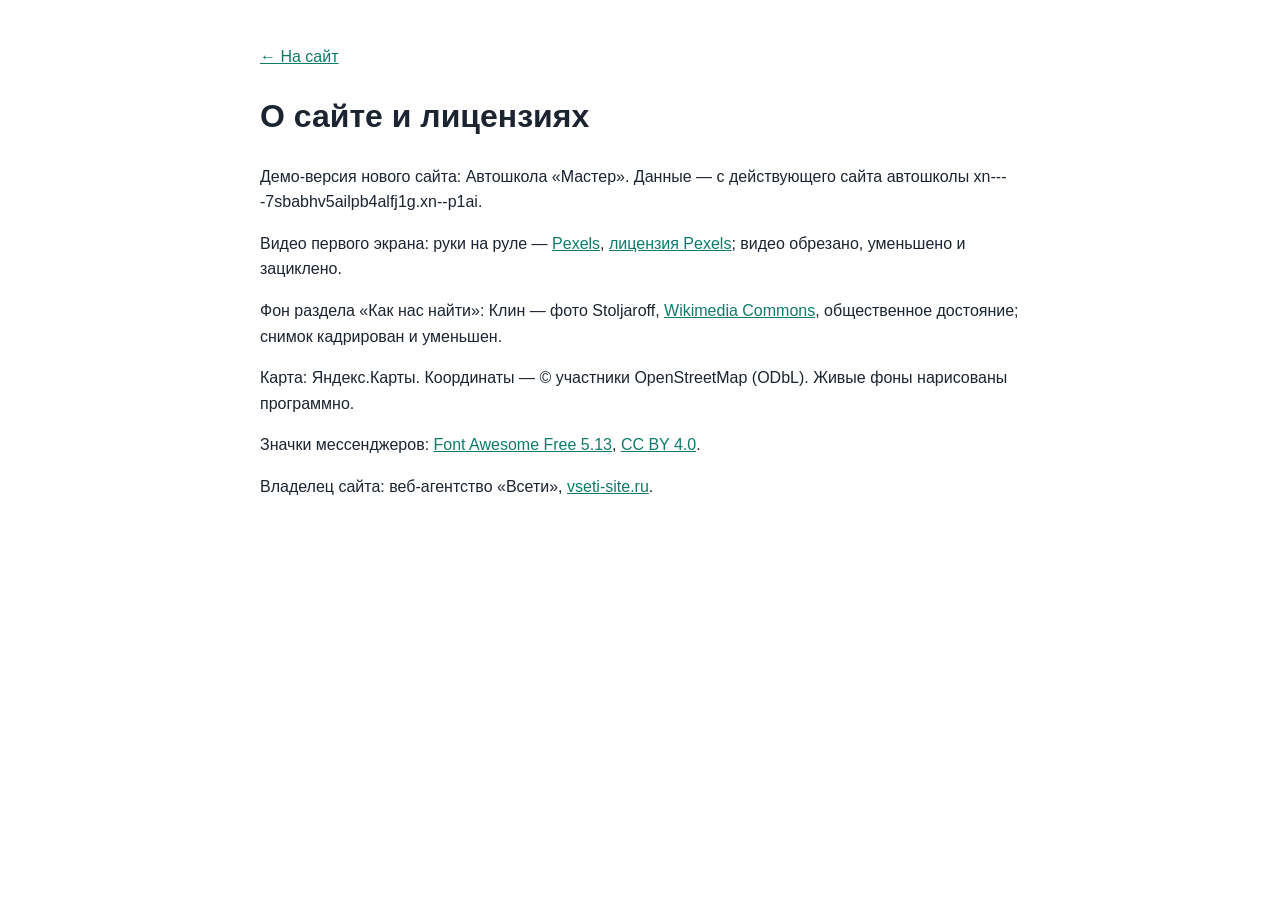
==== credits.html @ 21d7100f "Автошкола: этап 1 — главная, цены, контакты" ====
<!doctype html><html lang="ru"><head><meta charset="utf-8"><meta name="viewport" content="width=device-width,initial-scale=1"><meta name="robots" content="noindex"><title>О сайте — Автошкола «Мастер»</title>
<style>body{font:16px/1.6 Inter,Arial,sans-serif;max-width:760px;margin:0 auto;padding:28px 18px;color:#1b2430}a{color:#0f7a6b}</style></head><body>
<p><a href="./">← На сайт</a></p><h1>О сайте и лицензиях</h1>
<p>Демо-версия нового сайта: Автошкола «Мастер». Данные — с действующего сайта автошколы xn----7sbabhv5ailpb4alfj1g.xn--p1ai.</p>
<p>Видео первого экрана: руки на руле — <a href="https://www.pexels.com/video/5951267/" target="_blank" rel="noopener">Pexels</a>, <a href="https://www.pexels.com/license/" target="_blank" rel="noopener">лицензия Pexels</a>; видео обрезано, уменьшено и зациклено.</p>
<p>Фон раздела «Как нас найти»: Клин — фото Stoljaroff, <a href="https://commons.wikimedia.org/wiki/File:Klin_159.jpg" target="_blank" rel="noopener">Wikimedia Commons</a>, общественное достояние; снимок кадрирован и уменьшен.</p>
<p>Карта: Яндекс.Карты. Координаты — © участники OpenStreetMap (ODbL). Живые фоны нарисованы программно.</p>
<p>Значки мессенджеров: <a href="https://fontawesome.com" target="_blank" rel="noopener">Font Awesome Free 5.13</a>, <a href="https://creativecommons.org/licenses/by/4.0/" target="_blank" rel="noopener">CC BY 4.0</a>.</p>
<p>Владелец сайта: веб-агентство «Всети», <a href="https://vseti-site.ru" target="_blank" rel="noopener">vseti-site.ru</a>.</p>
</body></html>
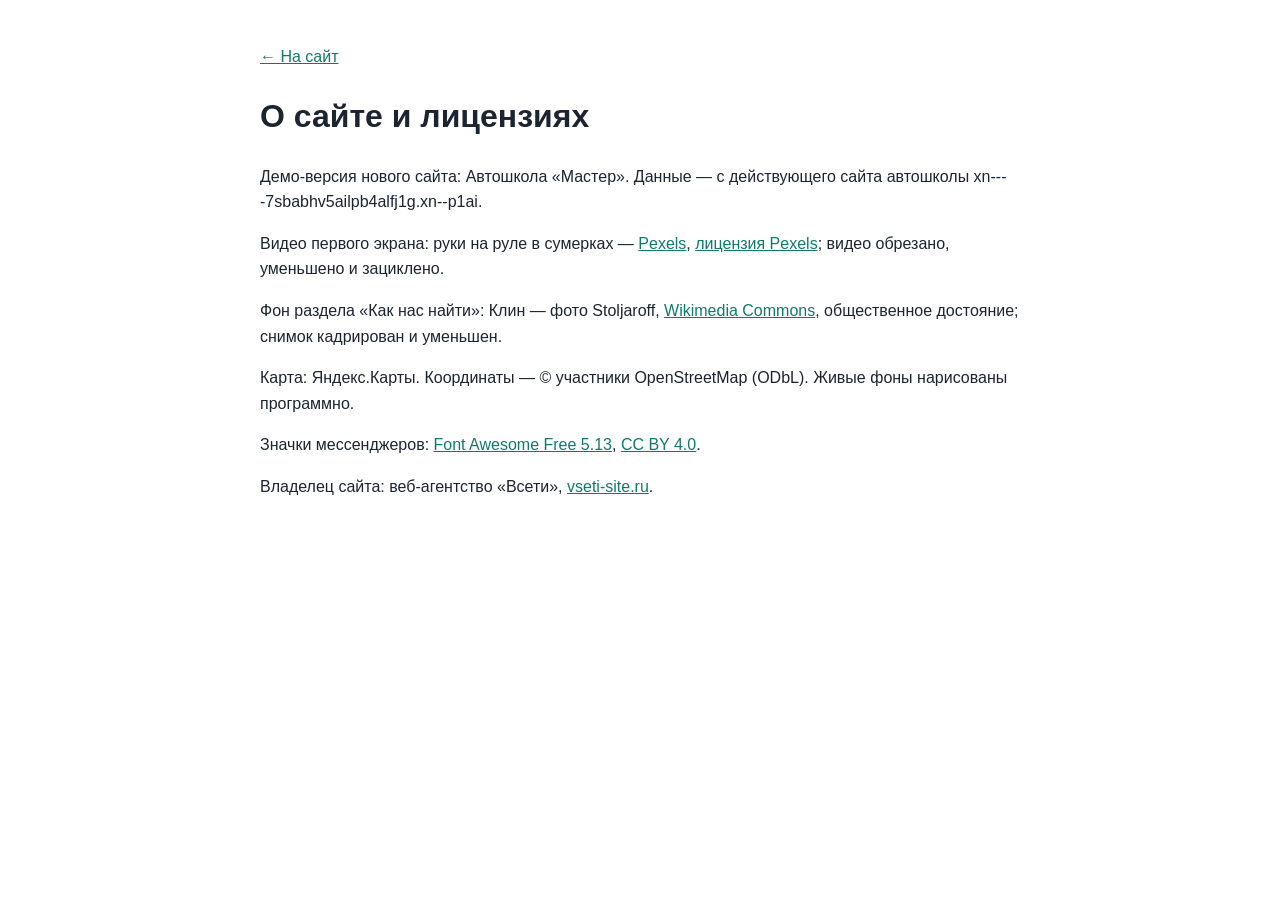
==== commit b6edbc6b: "Автошкола: этап 1 — главная, цены, контакты" ====
--- a/credits.html
+++ b/credits.html
@@ -2,7 +2,7 @@
 <style>body{font:16px/1.6 Inter,Arial,sans-serif;max-width:760px;margin:0 auto;padding:28px 18px;color:#1b2430}a{color:#0f7a6b}</style></head><body>
 <p><a href="./">← На сайт</a></p><h1>О сайте и лицензиях</h1>
 <p>Демо-версия нового сайта: Автошкола «Мастер». Данные — с действующего сайта автошколы xn----7sbabhv5ailpb4alfj1g.xn--p1ai.</p>
-<p>Видео первого экрана: руки на руле — <a href="https://www.pexels.com/video/5951267/" target="_blank" rel="noopener">Pexels</a>, <a href="https://www.pexels.com/license/" target="_blank" rel="noopener">лицензия Pexels</a>; видео обрезано, уменьшено и зациклено.</p>
+<p>Видео первого экрана: руки на руле в сумерках — <a href="https://www.pexels.com/video/13802598/" target="_blank" rel="noopener">Pexels</a>, <a href="https://www.pexels.com/license/" target="_blank" rel="noopener">лицензия Pexels</a>; видео обрезано, уменьшено и зациклено.</p>
 <p>Фон раздела «Как нас найти»: Клин — фото Stoljaroff, <a href="https://commons.wikimedia.org/wiki/File:Klin_159.jpg" target="_blank" rel="noopener">Wikimedia Commons</a>, общественное достояние; снимок кадрирован и уменьшен.</p>
 <p>Карта: Яндекс.Карты. Координаты — © участники OpenStreetMap (ODbL). Живые фоны нарисованы программно.</p>
 <p>Значки мессенджеров: <a href="https://fontawesome.com" target="_blank" rel="noopener">Font Awesome Free 5.13</a>, <a href="https://creativecommons.org/licenses/by/4.0/" target="_blank" rel="noopener">CC BY 4.0</a>.</p>
